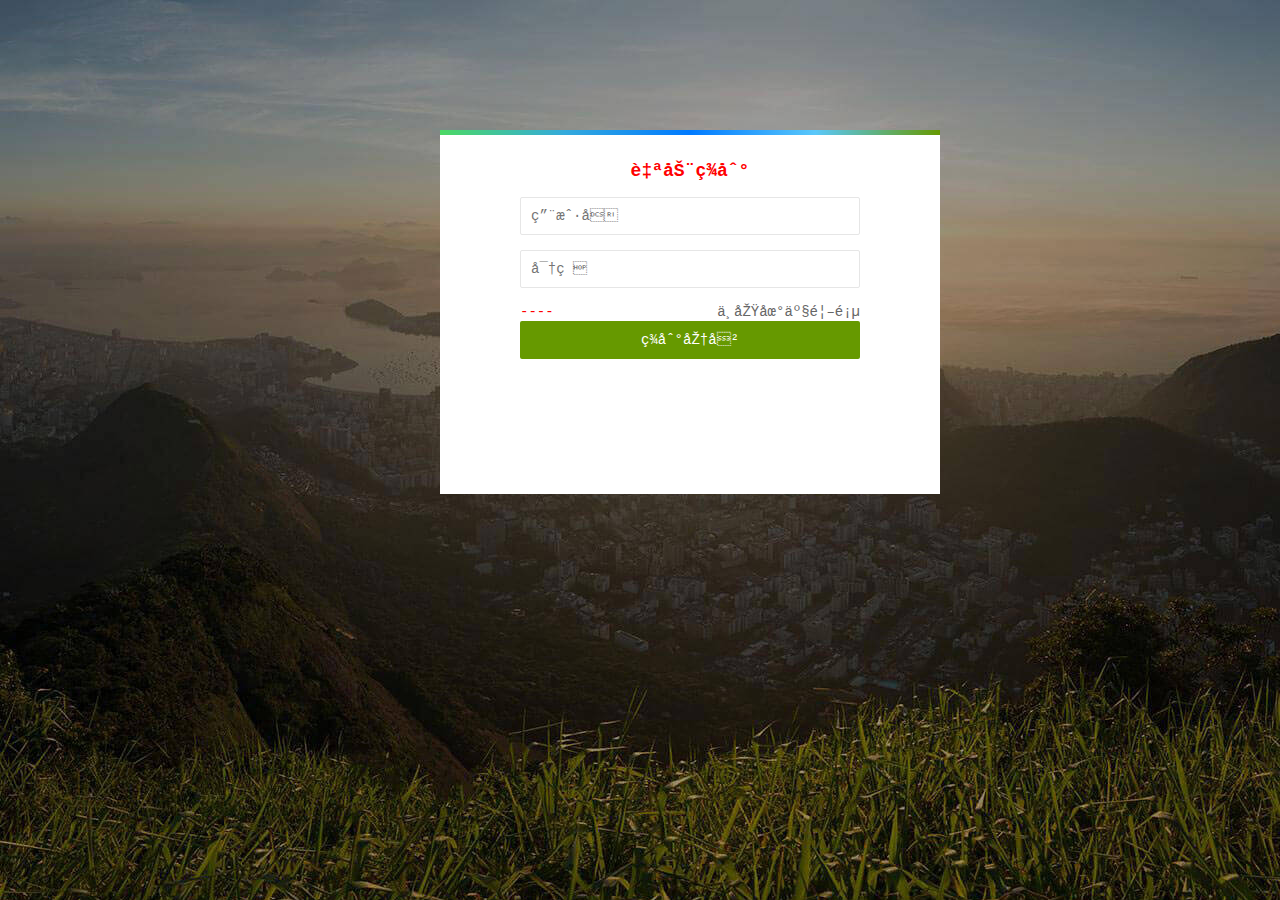
==== src/main/resources/templates/autoSign.html @ 84c919a6 "查看签到记录接口" ====
<!DOCTYPE html PUBLIC "-//W3C//DTD XHTML 1.0 Transitional//EN"
        "http://www.w3.org/TR/xhtml1/DTD/xhtml1-transitional.dtd">
<html xmlns="http://www.w3.org/1999/xhtml">
<head>
    <meta http-equiv="Content-Type" content="text/html; charset=<'hello'>">
    <title>自动签到</title>
    <meta name="robots" content="noindex,nofollow">

    <link rel="stylesheet" href="../static/css/base.css">
    <link rel="stylesheet" href="../static/css/frame.css">
    <link rel="stylesheet" href="../static/css/indexbody.css">
    <link rel="stylesheet" href="../static/css/login.css">
    <script src="../static/js/jquery-1.10.2.js"></script>

</head>

<body>

<script>


</script>

<div class="login-box">
    <div class="login-top"></div>
    <div class="login-main">
        <h1 style="color: red; " align="center">自动签到</h1>
        <form>

            <div class="login-item">
                <input id="userName" type="text" name="userName" placeholder="用户名">
            </div>
            <div class="login-item">
                <input id="userPwd" type="password" name="userPwd" placeholder="密码">
            </div>




            <div class="login-foot">
                <a href="/index/autoSign" target="_blank" class="float-left" style="color: red">----</a>
                <a href="https://sz.centanet.com/?sem=baidu&hmpl=pzpc" target="_blank" class="float-right">中原地产首页</a>
            </div>

        </form>

        <div class="login-item">
            <button name="sm1" onclick="add();">签到历史</button>
        </div>


        <div style="width: 340px;height: 100px; overflow-x:auto ;overflow-y: auto;">
            <p id="demo"></p>
        </div>

    </div>
</div>
</body>
</html>
---- src/main/resources/static/css/base.css ----
* {
	font-size:12px;
	font-family:Consolas,'Courier New',monospace;
}
body {
	line-height:1.5rem;
}
form,h1,h2,h3,ul,ol,div {
	margin:0;
	padding:0;
}
td,th,div {
	word-break:break-all;
	word-wrap:break-word;
}
td {
	line-height:1.5rem;
}
b,strong {
	color:#23262e;
}
li,dd {
	list-style-type:none;
	margin:0px;
	padding:0px;
}
input {
	border:1px solid #ababab;
}
select {
	padding:3px;
}
input[type="button"],input[type="submit"],input[type="reset"] {
	border:none;
	border-right:1px solid #ACACAC;
	border-bottom:1px solid #ACACAC;
	background-color:#F1F8B4;
	padding:2px;
	padding-right:5px;
	padding-left:5px;
	background:url(../images/allbtbg2.gif) #EFF7D0;
	cursor:pointer;
}
input[type="text"],input[type="password"] {
	border-width:1px;
	border-style:solid;
	border-color:#707070 #CECECE #CECECE #707070;
	padding:2px 4px;
	height:18px;
	line-height:18px;
	vertical-align:middle;
}
input[type="text"]:focus,input[type="password"]:focus {
	border-color:#A5C760;
	color:#333;
	-moz-box-shadow:0 0 3px #A5C760;
	-webkit-box-shadow:0 0 3px #A5C760;
	box-shadow:0 0 3px #A5C760;
	outline:none;
}
.alltxt {
	height:18px;
	line-height:18px;
	padding:3px 3px 2px 3px;
	vertical-align:middle;
	border-width:1px;
	border-style:solid;
	border-color:#707070 #CECECE #CECECE #707070;
}
textarea {
	background:url(../images/input.png) #fff repeat-x scroll 0px 0px;
	border-width:1px;
	border-style:solid;
	border-color:#707070 #CECECE #CECECE #707070;
	padding:2px 4px;
	vertical-align:middle;
	line-height:16px;
	overflow:auto;
}
textarea:focus {
	border-color:#A5C760;
	color:#333;
	-moz-box-shadow:0 0 3px #A5C760;
	-webkit-box-shadow:0 0 3px #A5C760;
	box-shadow:0 0 3px #A5C760;
}
h1 {
	color:#171B16;
	font-size:130%;
}
h2 {
	color:#171B16;
	font-size:115%;
}
h3 {
	color:#171B16;
	font-size:100%;
}
a:link {
	font-size:9pt;
	color:#000000;
	text-decoration:none;
}
a:visited {
	font-size:9pt;
	color:#000000;
	text-decoration:none;
}
a:hover {
	color:red;
}
a img {
	border-style:none;
}
.pubinputs {
	height:16px;
	line-height:16px;
	width:250px;
	padding:4px 0px 2px 0px;
	border-width:1px;
	border-style:solid;
	border-color:#999999 #dddddd #dddddd #999999;
}
.iptxt {
	height:14px;
	line-height:14px;
	padding:4px 3px 2px 3px;
	border-width:1px;
	border-style:solid;
	border-color:#999999 #dddddd #dddddd #999999;
}
.pubinput {
	height:24px;
	width:250px;
	padding-top:3px;
	padding-bottom:0px;
}
.pubinputl {
	height:24px;
	width:350px;
	padding-top:3px;
	padding-bottom:0px;
}
.np {
	border:none;
}
.linerow {
	border-bottom:1px solid #ACACAC;
}
.coolbg {
	border:none;
	border-right:1px solid #ACACAC;
	border-bottom:1px solid #ACACAC;
	padding:2px;
	padding-right:5px;
	padding-left:5px;
	background:#CCC url(../images/allbtbg2.gif);
	cursor:pointer;
}
.coolbg2 {
	border:1px solid #000000;
	background-color:#DFDDD2;
	height:18px
}
.ll {
	border-right:2px solid #ACACAC;
	border-bottom:2px solid #ACACAC;
	background-color:#E6E6E6
}
.bline {
	border-bottom:1px dotted #BCBCBC;
	height:28px;
	background-color:#FFFFFF;
}
#uploadfield {
	float:left;
}
.bline2 {
	border-bottom:1px solid #BCBCBC;
}
.coolbt {
	border-left:1px solid #EFEFEF;
	border-top:1px solid #EFEFEF;
	border-right:1px solid #ACACAC;
	border-bottom:1px solid #ACACAC;
	background-color:#E4F7D7;
	cursor:pointer;
}
.coolbt2 {
	border-left:1px solid #EFEFEF;
	border-top:1px solid #EFEFEF;
	border-right:1px solid #ACACAC;
	border-bottom:1px solid #ACACAC;
	background-color:#F7FCDA
}
.coolbg3 {
	border:1px solid #BDC5B4;
	background-color:#DFDDD2;
	height:20px;
	width:140px;
	text-align:right;
}
.coolbg61 {
	line-height:26px;
	width:380px;
	border-top:1px solid #BDC5B4;
	border-left:1px solid #BDC5B4;
	border-right:1px solid #BDC5B4;
	height:26px;
	text-align:right;
	background-color:#E7F3B1;
}
.coolbg62 {
	border:1px solid #BDC5B4;
	background-color:#F8FDF0;
	height:300px;
	width:380px;
	padding:5px;
}
.coolbg4 {
	border-bottom:1px solid #C9CFC1;
	background-color:#F9FCDC;
	background:url(../images/dlgtitle.gif) repeat-x;
	height:24px;
	line-height:24px;
	width:190px;
	text-align:right;
}
.coolbg5 {
	border-top:1px solid #BDC5B4;
	background-color:#F9FCDC;
	font-size:1pt;
	height:6px;
	width:190px;
}
.wsselect {
	height:60px;
	line-height:24px
	overflow-y:auto;
	overflow:auto;
	background-color:#FCFEF1;
	scrollbar-face-color:#ffffff;
	scrollbar-highlight-color:#919192;
	scrollbar-shadow-color:#919192;
	scrollbar-3dlight-color:#ffffff;
	scrollbar-arrow-color:#919192;
	scrollbar-track-color:#ffffff;
	scrollbar-darkshadow-color:#ffffff;
}
.dlg {
	border:2px solid #749F4D;
	background-color:#F0FAEB;
	padding:2px;
	width:360px;
	line-height:160%;
}
.pubdlg {
	z-index:8888;
	border:5px solid #749F4D;
	background-color:#fff;
}
.pubdlg .title {
	border-bottom:1px solid #C9CFC1;
	background-color:#F9FCDC;
	background:url(../images/dlgtitle.gif) repeat-x;
	height:28px;
	line-height:28px;
	text-align:left;
	cursor:move;
}
.pubdlg .titLeft {
	float:left;
	padding-left:8px;
	line-height:28px;
	color:#555;
}
.pubdlg .titRight {
	float:right;
	padding:0px;
}
.fullpagediv {
	z-index:1999;
	top:0;
	left:0;
	background:#cdcdcd;
	filter:Alpha(opacity=50);
	-moz-opacity:.5;
	opacity:0.5;
	position:absolute;
	width:100%;
	height:2500px;
}
.quicksel {
	z-index:10005;
	width:680px;
	height:420px;
	margin-left:5px;
	margin-top:5px;
	overflow:auto;
	scrollbar-face-color:#ffffff;
	scrollbar-highlight-color:#919192;
	scrollbar-shadow-color:#919192;
	scrollbar-3dlight-color:#ffffff;
	scrollbar-arrow-color:#919192;
	scrollbar-track-color:#ffffff;
	scrollbar-darkshadow-color:#ffffff;
}
.quickselfoot {
	padding-top:8px;
	border-top:1px dashed #C0CC9D;
}
.quickselItem {
	margin-bottom:8px;
}
.quickselItem .topcat {
	clear:both;
	line-height:24px;
	border-bottom:1px dashed #ccc;
	background:#FBFEEF;
	padding-left:5px;
}
.quickselItem .soncat {
	padding-left:10px;
}
.quickselItem .item {
	float:left;
	margin-right:8px;
}
.mysource,.mywriter {
	z-index:10001;
	border:5px solid #749F4D;
	background-color:#F0FAEB;
	padding:2px;
	width:280px;
	line-height:160%;
}
.dlgws div {
	width:100%;
}
.dlgTesttitle {
	border:2px solid #749F4D;
	background-color:#F0FAEB;
	padding:2px;
	width:300px;
	line-height:150%;
}
#_mysource {
	z-index:10003;
}
#_mywriter {
	z-index:10004;
}
#uploadwait {
	z-index:19999;
}
.option1 {
	background-color:#DCECA6;
}
.option2 {
	background-color:#F7FBD2;
}
.option3 {
	background-color:#FFFFFF;
}
.ininput {
	width:96%;
	height:20px;
	border:1px solid #ffffff;
}
.nbt {
	padding:1px;
	background-image:url('../images/allbtbg.gif');
	background-color:#ffffff;
	border:1px solid #A5AF83;
}
.tdt {
	padding-left:6px;
}
.waitpage {
	top:0;
	left:0;
	filter:Alpha(opacity=70);
	-moz-opacity:0.7;
	position:absolute;
	z-index:10000;
	background:url(../../images/loading1.gif) #ababab center no-repeat;
}
.divpre img {
	max-width:150px;
	max-height:100px;
}
.divpre {
	overflow:hidden;
}
.autoinput {
	padding-left:3px;
	width:90%;
}
.bodytitle {
	margin:auto;
	height:28px;
	border:1px dotted #BFD67C;
	background:url('../images/wbg.gif');
	margin-bottom:6px;
	width:98%;
}
.bodytitle div {
	float:left
}
.bodytitletxt {
	padding-left:6px;
	line-height:28px;
}
.tbtitle td {
	padding:3px;
}
.tblist td {
	background:#FFFFFF;
	padding:6px;
}
.tblist td.tbsname {
	background:#F9FFE6;
	padding:6px;
}
.colordlg {
	width:100px;
	z-index;
	10005;
	border:2px dashed #749F4D;
	background-color:#F0FAEB;
	padding:2px;
	line-height:160%;
}
option.alltype {
	height:18px;
	line-height:18px;
	font-size:12px;
	padding-left:16px;
	background:url(../images/arr4.gif) 3px 4px no-repeat;
}
option.btype {
	height:18px;
	line-height:18px;
	font-size:12px;
	padding-left:16px;
	background:url(../images/arr4.gif) 3px 4px no-repeat;
}
option.stype {
	height:18px;
	line-height:18px;
	font-size:12px;
	padding-left:24px;
	background:url(../images/arrr.gif) 11px 4px no-repeat;
}
.ilist {
	border-top:1px dashed #BCBCBC;
	border-bottom:1px dashed #BCBCBC;
	border-left:1px dashed #BCBCBC;
}
.ilist td {
	border-right:1px dashed #BCBCBC;
}
#typeid2 {
	border:0px;
	padding:0px;
	background:#ccc;
	height:18px;
	font-size:12px;
	padding-left:10px;
	background:url(../images/typeid2bg.gif) no-repeat;
	float:left;
}
.litpic_span {
	width:77px;
	overflow:hidden;
	height:21px;
	margin-left:-60px;
	cursor:pointer;
}
#litpic {
	width:85px;
	height:20px;
	margin-left:-20px;
	filter:alpha(opacity=00);
	-moz-opacity:.0;
	opacity:0.0;
	cursor:pointer;
}
#starttime,#endtime,#pubdate {
	background:url(../images/calendar.gif) 3px no-repeat;
	padding-left:23px;
}
#title {
	background:url(../images/ruler.gif) repeat-x 0px 5px;
}
.spec {
	width:60px;
}
.gtab a {
	width:80px;
	text-align:center;
	display:block;
	float:left;
	height:26px;
	line-height:26px;
}
---- src/main/resources/static/css/frame.css ----
* {
	padding:0px;
	margin:0px;
}
html,body {
	width:100%;
	height:100%;
}
body {
	height:100%;
	font-size:12px;
	font-family:Microsoft YaHei;
	overflow:hidden;
	z-index:1;
}
body.showmenu {
	background:url(../images/leftmenu_bg.gif) -11px top repeat-y;
}
body.hidemenu {
	background:none;
}
ul {
	list-style:none;
}
form {
	margin:0;
	padding:0;
}
.head {
	width:100%;
	height:66px;
	overflow:hidden;
	z-index:8;
	position:relative;
}
.top {
	height:37px;
	line-height:37px;
	width:100%;
	background:url(../images/admin_top_bg.jpg) left top repeat-x;
	overflow:hidden;
	clear:both;
}
.top .top_logo {
	width:170px;
	height:37px;
	float:left;
}
.top .top_link {
	float:right;
}
.top .top_link ul {
	float:left;
	padding-right:10px;
	overflow:hidden;
}
.top .top_link ul li.welcome {
	border-right:none;
	color:#A8C280;
	padding-right:6px;
}
.top .top_link ul li {
	float:left;
}
.top .top_link ul li a {
	color:#FFF;
	padding-left:11px;
	padding-right:11px;
	text-decoration:none;
}
.top .top_link ul li a:hover {
	color:#FFF;
	text-decoration:underline;
}
.top .top_link .quick {
	padding:3px 0px 0px 0px;
	float:left;
}
.top .top_link .quick a {
	display:block;
	text-decoration:none;
	color:#C60;
	float:left;
	line-height:21px;
	height:21px;
	overflow:hidden;
}
.top .top_link .quick a.ac_qucikmenu {
	width:81px;
	background:url(../images/quick_bg.gif) left top no-repeat;
	letter-spacing:1px;
	text-indent:8px;
}
.top .top_link .quick a.ac_qucikmenu:hover {
	background:url(../images/quick_bg.gif) left bottom no-repeat;
}
.top .top_link .quick a.ac_qucikadd {
	width:19px;
	background:url(../images/quick_bg.gif) right top no-repeat;
}
.top .top_link .quick a.ac_qucikadd:hover {
	background:url(../images/quick_bg.gif) right bottom no-repeat;
}
.topnav {
	width:100%;
	height:29px;
	background:url(../images/admin_top_bg.jpg) left -37px repeat-x;
	overflow:hidden;
	clear:both;
}
.topnav .menuact {
	width:168px;
	float:left;
	padding-left:10px;
	overflow:hidden;
	padding-top:6px;
}
.topnav .menuact a {
	overflow:hidden;
	color:#999999;
	padding-left:22px;
	padding-right:3px;
	text-decoration:none;
}
.topnav .menuact a:hover {
	color:#FFF;
	text-decoration:none;
}
.topnav .menuact #togglemenu {
	background:url(../images/toggle_menu.gif) 5px 0px no-repeat;
}
.topnav .menuact #allmenu {
	background:url(../images/allmenu.gif) 5px 0px no-repeat;
}
.nav {
	float:left;
	padding-left:2px;
	line-height:27px;
	color:#999;
}
.nav ul li {
	float:left;
	display:block;
	margin-left:4px;
}
.nav ul li a {
	padding:0px 11px 0px 11px;
	color:#FFCC00;
	text-decoration:none;
}
.nav ul li a:hover {
	color:#FFFFFF;
}
.nav ul li a.thisclass,.nav ul li a.thisclass:hover {
	color:#4E8100;
	display:block;
	font-weight:bold;
	background:#FFF;
	line-height:23px;
	border-top:2px solid #FFDE59;
	margin-top:4px;
	padding:0px 10px 0px 10px;
}
.sysmsg {
	height:27px;
	overflow:hidden;
	line-height:27px;
	padding-right:10px;
	float:right;
	color:#999;
	width:500px;
}
.sysmsg h3 {
	font-size:12px;
	float:left;
	padding-right:6px;
	font-weight:normal;
	color:#FC0;
	display:none;
}
.scroll {
	padding-top:1px;
	float:right;
	overflow:hidden;
	height:25px;
}
.scroll ul {
	}.scroll ul li,.sysmsg ul li a {
	color:#BBB;
	text-decoration:none;
}
.scroll ul li {
	height:27px;
	overflow:hidden;
	line-height:27px;
	*line-height:27px;
	float:right;
	clear:both;
	padding-left:19px;
	background:url(../images/ico-sysmsg.png) 5px 8px no-repeat;
}
.scroll ul li a:hover {
	text-decoration:underline;
}
.scroll {
	padding-right:20px;
}
.scroll a {
	padding-left:20px;
	color:#ffffff;
	text-decoration:none;
	margin-right:10px;
	background:url(../images/ico-sysmsg.png) 3px 1px no-repeat;
}
.scroll a:hover {
	text-decoration:underline;
}
body.showmenu .left {
	display:block;
}
body.hidemenu .left {
	display:none;
}
body.showmenu .right {
	left:212px;
}
body.hidemenu .right {
	left:0px;
}
.left {
	position:absolute;
	top:66px;
	width:212px;
	left:0px;
	bottom:0px;
	z-index:7;
}
.menu {
	height:100%;
}
.menu iframe {
	height:100%;
	width:99.99%;
	z-index:20;
}
.right {
	position:absolute;
	right:0;
	top:66px;
	bottom:0px;
	z-index:7;
}
.main {
	height:100%;
}
.main iframe {
	height:100%;
	width:99.99%;
	z-index:20;
}
.qucikmenu {
	position:absolute;
	right:10px;
	top:32px;
	z-index:9;
	display:none;
}
.qucikmenu ul {
	width:110px;
	list-style:none;
	border:1px solid #E7E7E7;
	background:#FFF;
}
.qucikmenu ul li {
	display:block;
	text-align:left;
}
.qucikmenu ul li a {
	height:29px;
	line-height:29px;
	display:block;
	color:#666666;
	padding-left:10px;
	padding-right:10px;
	text-decoration:none;
}
.qucikmenu ul li a:hover {
	text-decoration:none;
	background:#F7F7F7;
}
.pagemask {
	width:100%;
	height:100%;
	background:#000;
	position:absolute;
	z-index:100;
	filter:alpha(opacity=70);
	-moz-opacity:0.7;
	opacity:0.7;
	display:none;
}
.iframemask {
	position:absolute;
	z-index:80;
	top:0;
	left:0;
	background-color:#fff;
	border:none;
	filter:alpha(opacity=0);
	-moz-opacity:0;
	opacity:0;
	height:100%;
	width:100%;
	display:none;
}
.allmenu {
	width:700px;
	background:#FFF;
	border:4px solid #333;
	z-index:999;
	position:absolute;
	left:50%;
	top:38px;
	margin-left:-350px;
	display:none;
	padding:5px 0px;
	*text-align:center;
	*width:708px;
}
.allmenu .allmenu-box {
	width:686px;
	margin:0px auto;
	text-align:left;
	overflow:hidden;
	padding-left:2px;
}
.maptop {
	float:left;
	width:107px;
	overflow:hidden;
	padding-right:3px;
	padding-left:3px;
	border-right:1px solid #EEE;
	border-left:1px solid #EEE;
	margin-left:-1px;
	*width:115px;
}
.maptop dt.bigitem {
	padding:2px;
	background:#455656;
	color:#FFF;
	line-height:19px;
	font-weight:bold;
	margin-bottom:3px;
	text-indent:3px;
}
.mapitem dt {
	line-height:21px;
	font-weight:bold;
	text-indent:10px;
	background:#EFF1F1;
}
.mapitem ul {
	margin-top:2px;
	margin-bottom:5px;
}
.mapitem ul li {
	text-indent:13px;
	line-height:19px;
	background:url(../images/arrr.gif) 4px 6px no-repeat;
}
.allmenu a {
	color:#5C604F;
	text-decoration:none;
}
.allmenu a:hover {
	color:#F63;
}
#login .theme {
	clear:both;
	padding:10px;
	width:70%;
	margin-top:20px;
}
#login .theme li {
	margin-bottom:15px;
	margin-top:5px;
	overflow:hidden;
}
#login .theme span {
	color:#000000;
	width:150px;
	display:inline-block;
	float:left;
	text-align:right;
	height:22px;
	line-height:22px;
}
input {
	color:#000;
	font-size:12px;
}
input[type="text"],input[type="password"] {
	width:219px;
	border-width:1px;
	border-style:solid;
	border-color:#707070 #CECECE #CECECE #707070;
	padding:2px 4px;
	height:18px;
	line-height:18px;
	vertical-align:middle;
	background:#FFF url("../images/input.gif") 0 0 no-repeat;
}
input[type="text"]:focus,input[type="password"]:focus {
	border-color:#6FB1DF;
	color:#333;
	-moz-box-shadow:0 0 3px #A5C760;
	-webkit-border-shadow:0 0 3px #A5C760;
	box-shadow:0 0 3px #A5C760;
}
*html input.text {
	width:223px;
	border:1px solid #a7a6aa;
	background:#FFF url("../images/input.gif") 0 0 no-repeat;
	margin-top:-1px;
	margin-right:5px;
	margin-bottom:0;
	margin-left:2px;
	padding:3px;
	line-height:12px;
}
input[type="radio"] {
	*margin:-1px 0 0 1px;
}
*html input.radio {
	margin:-1px 0 0 -2px;
}
.allsearch {
	float:left;
	margin-top:3px!important;
	background:#FFF url("../images/input.gif") 0 0 no-repeat;
	border:1px solid #a7a6aa;
	padding:2px;
	height:13px !important;
	height:19px;
}
.np {
	width:40px;
	height:19px;
	line-height:19px;
	border:none;
	background:url(../images/search_bn.gif) #EFF7D0;
	cursor:pointer;
	margin-top:3px;
	margin-left:1px;
	margin-right:5px;
}
#help {
	background:url("../images/dlgtitle.gif") repeat-x scroll 0 0 transparent;
	bottom:0;
	left:0;
	position:absolute;
	width:100%;
	height:28px;
	border-top:1px solid #390;
	line-height:28px;
	text-align:right;
	padding-top:0;
	padding-bottom:0;
}
#help #content {
	padding-right:12px;
	background:url(../images/gtk-edit.png) no-repeat scroll 0px -1px;
	padding-left:20px;
}
---- src/main/resources/static/css/indexbody.css ----
td {
	padding:3px 0px 0 3px;
}
.title {
	color:#666600;
	font-weight:bold;
}
.title span {
	padding-left:3px;
}
#addTab {
	position:absolute;
	left:455px;
	top:150px;
	width:360px;
	height:180px;
	z-index:2;
	background-color:#ffffff;
	border:1px solid #889d8f;
	padding:0px;
	display:none;
	overflow:hidden;
}
#editTab {
	position:absolute;
	left:455px;
	top:120px;
	width:360px;
	height:350px;
	z-index:1;
	background-color:#ffffff;
	border:1px solid #889d8f;
	padding:0px;
	display:none;
}
.txt {
	float:left;
}
.updatedvt {
	width:98%;
	line-height:29px;
	border-bottom:1px dashed #dcdcdc;
}
.upinfotitle {
	color:red;
	font-weight:bold;
	line-height:26px;
	border-bottom:1px solid #cccccc;
}
.verline {
	line-height:26px;
	border-bottom:1px dashed #cccccc;
}
.itemTable {
	margin-top:8px;
	background:#CBD8AC;
}
#loaddiv {
	top:0;
	left:0;
	background:#cccccc;
	filter:Alpha(opacity=70);
	-moz-opacity:0.7;
	position:absolute;
	z-index:10000;
	width:100%;
	height:100%;
}
#mainmsg {
	padding-right:8px;
}
.rightside {
	width:49%;
	float:left;
	margin-right:1%;
	height:670px;
	scrollbar-face-color:#ffffff;
	scrollbar-highlight-color:#919192;
	scrollbar-shadow-color:#919192;
	scrollbar-3dlight-color:#ffffff;
	scrollbar-arrow-color:#919192;
	scrollbar-track-color:#ffffff;
	scrollbar-darkshadow-color:#ffffff;
}
.column {
	width:49%;
	float:left;
	margin-right:0.5%;
}
.placeholder {
	width:98%;
	margin-left:1%;
	background:#f0f0f0;
	border:1px dashed #ddd;
}
.dbox {
	width:98%;
	margin-left:1%;
	margin-top:8px;
	border:1px solid #deeab6;
}
.dbox dt {
	height:28px;
	line-height:28px;
	font-weight:bold;
	color:#4D6C2F;
	cursor:move;
}
.dbox dt .l {
	float:left;
	padding-left:8px;
}
.dbox dt .r {
	float:right;
	padding-right:8px;
}
.dbox dt.lside {
	border-bottom:1px solid #cfd7c4;
	background:url(../images/dlgtitle.gif) repeat-x;
}
.dbox dt.rside {
	border-bottom:1px solid #deeab6;
	background:url(../images/wbg.gif) repeat-x;
}
.dbox dd {
	padding:0px;
}
.dbox dd.intable {
	padding-top:3px;
}
#updatetest {
	padding:2px 13px;
}
#quickmenu {
	width:100%;
	height:46px;
	overflow:hidden;
}
#quickmenu .icoitem {
	float:left;
	height:24px;
	line-height:24px;
	margin-top:12px;
	padding-left:30px;
	overflow:hidden;
}
.dboxtable td.nline {
	height:26px;
	border-bottom:1px dashed #cfd7c4;
}
.dboxtable1 ul li {
	float:left;
	width:48%;
	height:26px;
	line-height:26px;
	display:inline;
	text-align:center;
	border-bottom:1px dashed #cfd7c4;
}
.biz p {
	padding:0 15px;
	line-height:23px;
}
.biz img {
	float:right;
	margin:40px 15px 0 15px;
}
.footer {
	line-height:36px;
	margin-top:8px;
	border-top:1px solid #cfd7c4;
}
---- src/main/resources/static/css/login.css ----
body {
	margin:0;
	background:#f2f2f2 url(../images/login-img.jpg) no-repeat center top;
}
.login-box {
	width:500px;
	height:auto;
	top:50%;
	left:50%;
	margin:-320px 0 0 -200px;
	position:absolute;
}
.login-main {
	background-color:#fff;
	padding:20px 80px;
}
.login-main h1 {
	font-size:18px;
	font-weight:800;
	line-height:32px;
	color:#23262e;
	margin-bottom:10px;
}
.login-item {
	width:100%;
	margin-bottom:15px;
}
.login-relative {
	position:relative;
}
.login-relative .login-code {
	top:7px;
	right:5px;
	position:absolute;
}
.login-main input {
	width:100%;
	height:38px;
	line-height:38px;
	font-size:14px;
	text-indent:10px;
	border-color:#e6e6e6;
	background-color:#fff;
	box-sizing:border-box;
	border-radius:2px;
	padding:0;
}
.login-main button {
	width:100%;
	height:38px;
	line-height:38px;
	font-size:14px;
	color:#fff;
	background-color:#669900;
	border-radius:2px;
	border:none;
}
.login-main button:hover {
	opacity:0.8;
}
.login-top {
	background:#669900 linear-gradient(to left,#669900,#5ac8fa,#007aff,#34aadc,#4cd964);
	height:5px;
}
.login-foot {
	text-align:left;
}
.login-foot a {
	font-size:14px;
	color:#666;
}
.float-right {
	float:right;
}
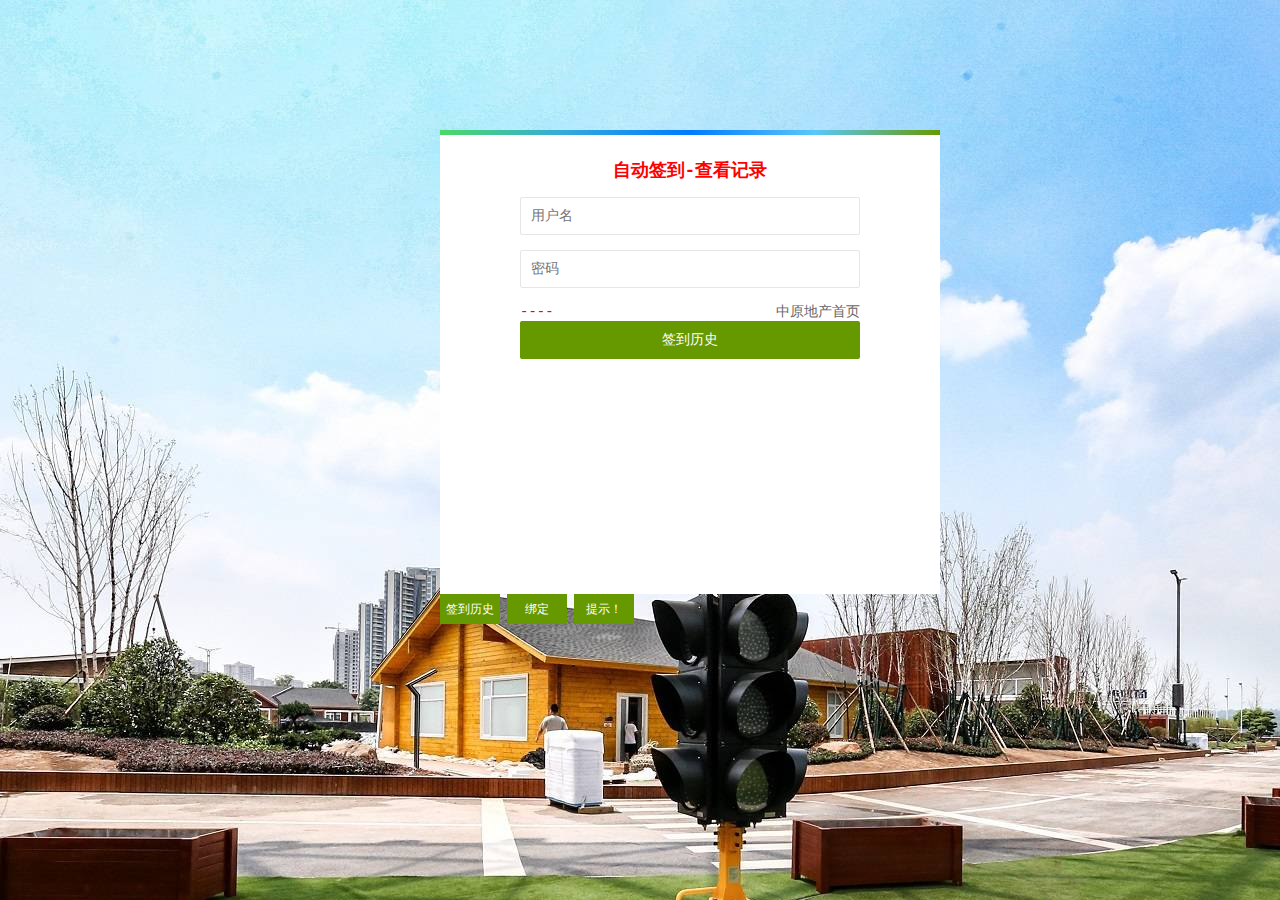
==== commit b0b91d67: "自动签到1.0完结" ====
--- a/src/main/resources/templates/autoSign.html
+++ b/src/main/resources/templates/autoSign.html
@@ -2,7 +2,7 @@
         "http://www.w3.org/TR/xhtml1/DTD/xhtml1-transitional.dtd">
 <html xmlns="http://www.w3.org/1999/xhtml">
 <head>
-    <meta http-equiv="Content-Type" content="text/html; charset=<'hello'>">
+    <meta http-equiv="Content-Type" content="text/html; charset=utf-8">
     <title>自动签到</title>
     <meta name="robots" content="noindex,nofollow">
 
@@ -12,47 +12,198 @@
     <link rel="stylesheet" href="../static/css/login.css">
     <script src="../static/js/jquery-1.10.2.js"></script>
 
+    <style type="text/css">
+        body {
+            margin:0;
+            background:#f2f2f2 url(../static/images/c.jpg) no-repeat center top;
+        }
+    </style>
 </head>
 
 <body>
 
 <script>
-
-
+    function bindPage() {
+        $("#app1").hide();
+        $("#app2").show();
+
+    }
+
+    function historyPage() {
+        $("#app2").hide();
+        $("#app1").show();
+
+    }
+
+    function bind() {
+        if ($("#name").val() == '' || $("#username2").val() == '' || $("#password2").val() == '') {
+            alert("请填写完整");
+            return;
+        }
+
+        var json1 = {
+            "name": $("#name").val(),
+            "username": $("#username2").val(),
+            "password": $("#password2").val(),
+            "invitationCode": $("#invitationCode").val(),
+        };
+
+        $.ajax({
+            type: "POST",
+            contentType: "application/json;charset=UTF-8",
+            url: "/Autosign/bind",
+            data: JSON.stringify(json1),
+            dataType: 'json',
+            success: function (data) {
+                document.getElementById("demo").innerHTML = data.text;
+            }
+        });
+    }
+
+    function history() {
+        if ($("#username").val() == '' || $("#password").val() == '') {
+            alert("请填写完整");
+            return;
+        }
+
+        var json1 = {
+            "name": $("#name").val(),
+            "username": $("#username").val(),
+            "password": $("#password").val(),
+        };
+
+        $.ajax({
+            type: "POST",
+            contentType: "application/json;charset=UTF-8",
+            url: "/Autosign/see",
+            data: JSON.stringify(json1),
+            dataType: 'json',
+            success: function (data) {
+                document.getElementById("demo2").innerHTML = data.text;
+
+                $("#expire_time").text("到期时间：" + toDate(data.data.user.expireTime));
+                if (data.data.user.switchType = 0) {
+                    $("#switch_type").text("开启状态：未开启");
+                } else {
+                    $("#switch_type").text("开启状态：已开启");
+                }
+                if (null != data.data.logs) {
+                    var html='';
+                    $.each(data.data.logs,function(index,item){
+
+                        html += "<span>" + "执行详情：" + item.details + "</span>";
+                        html += "<span>" + "执行时间：" + toDate(item.signTime) + "</span>" + "</br>";
+
+                    })
+                    $("#log1").html(html);
+                }
+            }
+        });
+    }
+
+    function tipsOn() {
+        alert("邀请用户注册绑定，免费获得30天自动签到！有任何问题请联系QQ:761091243");
+    }
+
+    // 日期转换
+    function toDate(time) {
+        var now = new Date(time);
+        var year = now.getFullYear();
+        var month =(now.getMonth() + 1).toString();
+        var day = (now.getDate()).toString();
+        if (month.length == 1) {
+            month = "0" + month;
+        }
+        if (day.length == 1) {
+            day = "0" + day;
+        }
+        var dateTime = year + "-" + month + "-" +  day;
+        return dateTime;
+    }
 </script>
 
 <div class="login-box">
     <div class="login-top"></div>
     <div class="login-main">
-        <h1 style="color: red; " align="center">自动签到</h1>
-        <form>
+        <div id="app1">
+            <h1 style="color: red; " align="center">自动签到-查看记录</h1>
+            <form>
+
+                <div class="login-item">
+                    <input id="username" type="text" name="username" placeholder="用户名">
+                </div>
+                <div class="login-item">
+                    <input id="password" type="password" name="password" placeholder="密码">
+                </div>
+
+
+                <div class="login-foot">
+                    <a href="/index/autoSign" target="_blank" class="float-left" style="color: red">----</a>
+                    <a href="https://sz.centanet.com/?sem=baidu&hmpl=pzpc" target="_blank"
+                       class="float-right">中原地产首页</a>
+                </div>
+
+            </form>
 
             <div class="login-item">
-                <input id="userName" type="text" name="userName" placeholder="用户名">
+                <button name="sm1" onclick="history();">签到历史</button>
             </div>
+
+            <div style="width: 340px;height: 200px; overflow-x:auto ;overflow-y: auto;">
+                <p id="demo2"></p>
+                <div>
+                    <div id="expire_time"></div>
+                    <div id="switch_type"></div>
+                </div>
+                <div id="log1"></div>
+            </div>
+        </div>
+
+        <div id="app2" style="display: none">
+            <h1 style="color: red; " align="center">自动签到-绑定</h1>
+            <form>
+
+                <div class="login-item">
+                    <input id="name" type="text" name="name" placeholder="昵称">
+                </div>
+                <div class="login-item">
+                    <input id="username2" type="text" name="username" placeholder="用户名">
+                </div>
+                <div class="login-item">
+                    <input id="password2" type="password" name="password" placeholder="密码">
+                </div>
+                <div class="login-item">
+                    <input id="invitationCode" type="invitationCode" name="invitationCode" placeholder="邀请人账号(选填)">
+                </div>
+
+
+                <div class="login-foot">
+                    <a href="/index/autoSign" target="_blank" class="float-left" style="color: red">----</a>
+                    <a href="https://sz.centanet.com/?sem=baidu&hmpl=pzpc" target="_blank"
+                       class="float-right">中原地产首页</a>
+                </div>
+
+            </form>
+
             <div class="login-item">
-                <input id="userPwd" type="password" name="userPwd" placeholder="密码">
+                <button name="sm1" onclick="bind();">绑定账号</button>
             </div>
-
-
-
-
-            <div class="login-foot">
-                <a href="/index/autoSign" target="_blank" class="float-left" style="color: red">----</a>
-                <a href="https://sz.centanet.com/?sem=baidu&hmpl=pzpc" target="_blank" class="float-right">中原地产首页</a>
-            </div>
-
-        </form>
-
-        <div class="login-item">
-            <button name="sm1" onclick="add();">签到历史</button>
-        </div>
-
 
         <div style="width: 340px;height: 100px; overflow-x:auto ;overflow-y: auto;">
             <p id="demo"></p>
         </div>
-
+        </div>
+    </div>
+    <div class="login-item">
+        <button name="sm1" style="width:60px;height:30px;background-color: #669900;color: white;border: none"
+                onclick="historyPage();">签到历史
+        </button>
+        <button name="sm1" style="width:60px;height:30px;background-color: #669900;color: white;border: none"
+                onclick="bindPage();">绑定
+        </button>
+        <button name="sm1" style="width:60px;height:30px;background-color: #669900;color: white;border: none"
+                onclick="tipsOn();">提示！
+        </button>
     </div>
 </div>
 </body>
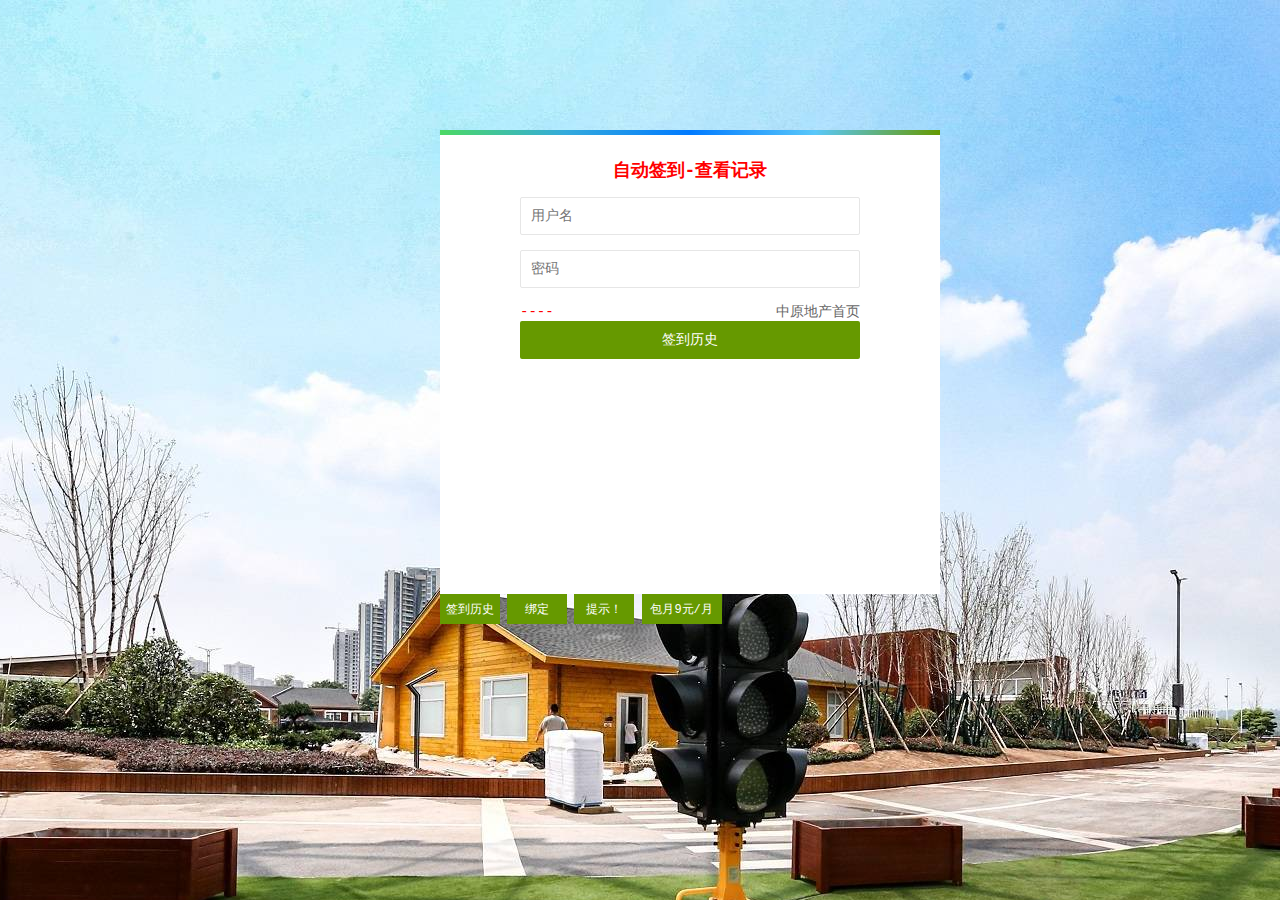
==== commit 5e9d05a9: "包月" ====
--- a/src/main/resources/templates/autoSign.html
+++ b/src/main/resources/templates/autoSign.html
@@ -87,7 +87,9 @@
                 } else {
                     $("#switch_type").text("开启状态：已开启");
                 }
-                if (null != data.data.logs) {
+                if (null == data.data.logs || 0 == data.data.logs.length) {
+                    $("#log1").text("执行详情：暂无记录");
+                }else {
                     var html='';
                     $.each(data.data.logs,function(index,item){
 
@@ -102,7 +104,7 @@
     }
 
     function tipsOn() {
-        alert("邀请用户注册绑定，免费获得30天自动签到！有任何问题请联系QQ:761091243");
+        alert("邀请用户注册绑定，免费获得30天自动签到！包月或有任何问题请联系QQ:761091243");
     }
 
     // 日期转换
@@ -204,6 +206,9 @@
         <button name="sm1" style="width:60px;height:30px;background-color: #669900;color: white;border: none"
                 onclick="tipsOn();">提示！
         </button>
+        <button name="sm1" style="width:80px;height:30px;background-color: #669900;color: white;border: none"
+                onclick="tipsOn();">包月9元/月
+        </button>
     </div>
 </div>
 </body>
